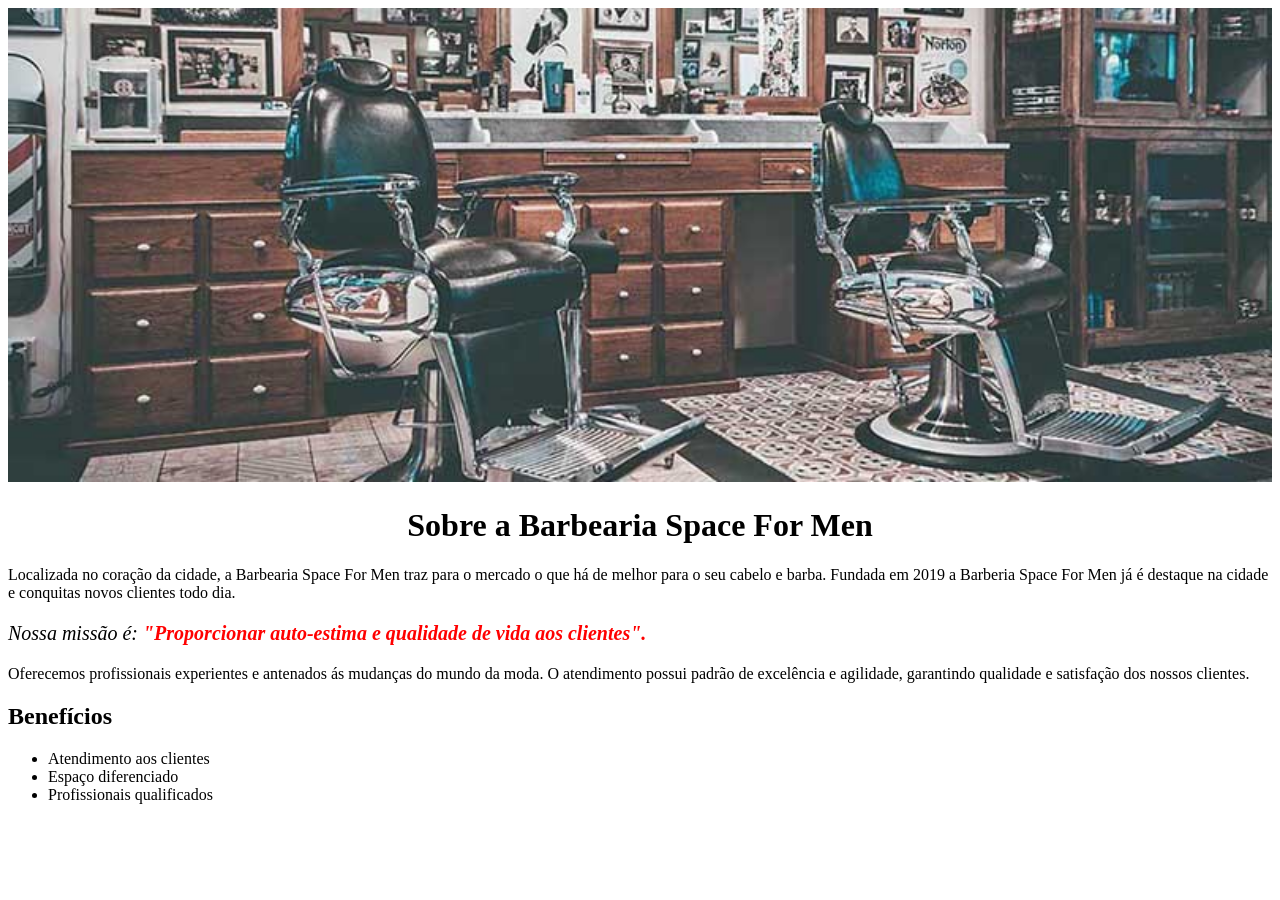
==== index.html @ 661f8e49 "arquivos site space for men" ====
<!DOCTYPE html>
<html lang="pt-br">

<head>
    <meta charset="UTF-8">
    <meta name="viewport" content="width=device-width, initial-scale=1.0">
    <title>Barbearia Space For Men</title>
    <link rel="stylesheet" href="style.css">
</head>

<body>

    <img src="./img/banner.jpg" alt="banner" class="banner">
    
    <header>
        <h1>Sobre a Barbearia Space For Men</h1>
    </header>

    <main>
        <p>Localizada no coração da cidade, a Barbearia Space For Men traz para o mercado o que há de melhor para o seu
            cabelo e barba.
            Fundada em 2019 a Barberia Space For Men já é destaque na cidade e conquitas novos clientes todo dia.
        </p>
        <p class="missao">
            <em>
                Nossa missão é: <strong> "Proporcionar auto-estima e qualidade de vida aos clientes".</strong> 
            </em>
        </p>
        <p>
            Oferecemos profissionais experientes e antenados ás mudanças do mundo da moda. O atendimento possui padrão
            de excelência e agilidade, garantindo qualidade e satisfação dos nossos clientes.
        </p>

        <h2> 
            Benefícios
        </h2>

        <ul>
            <li>
                Atendimento aos clientes
            </li>
            <li>
                Espaço diferenciado
            </li>
            <li>
                Profissionais qualificados
            </li>
        </ul>

    </main>

    <footer>
    </footer>

</body>

</html>
---- style.css ----
.banner {
    width: 100%;
}

h1 {
    text-align: center;
}

.missao {
    font-size: 20px;
}

em strong {
    color: red;
}
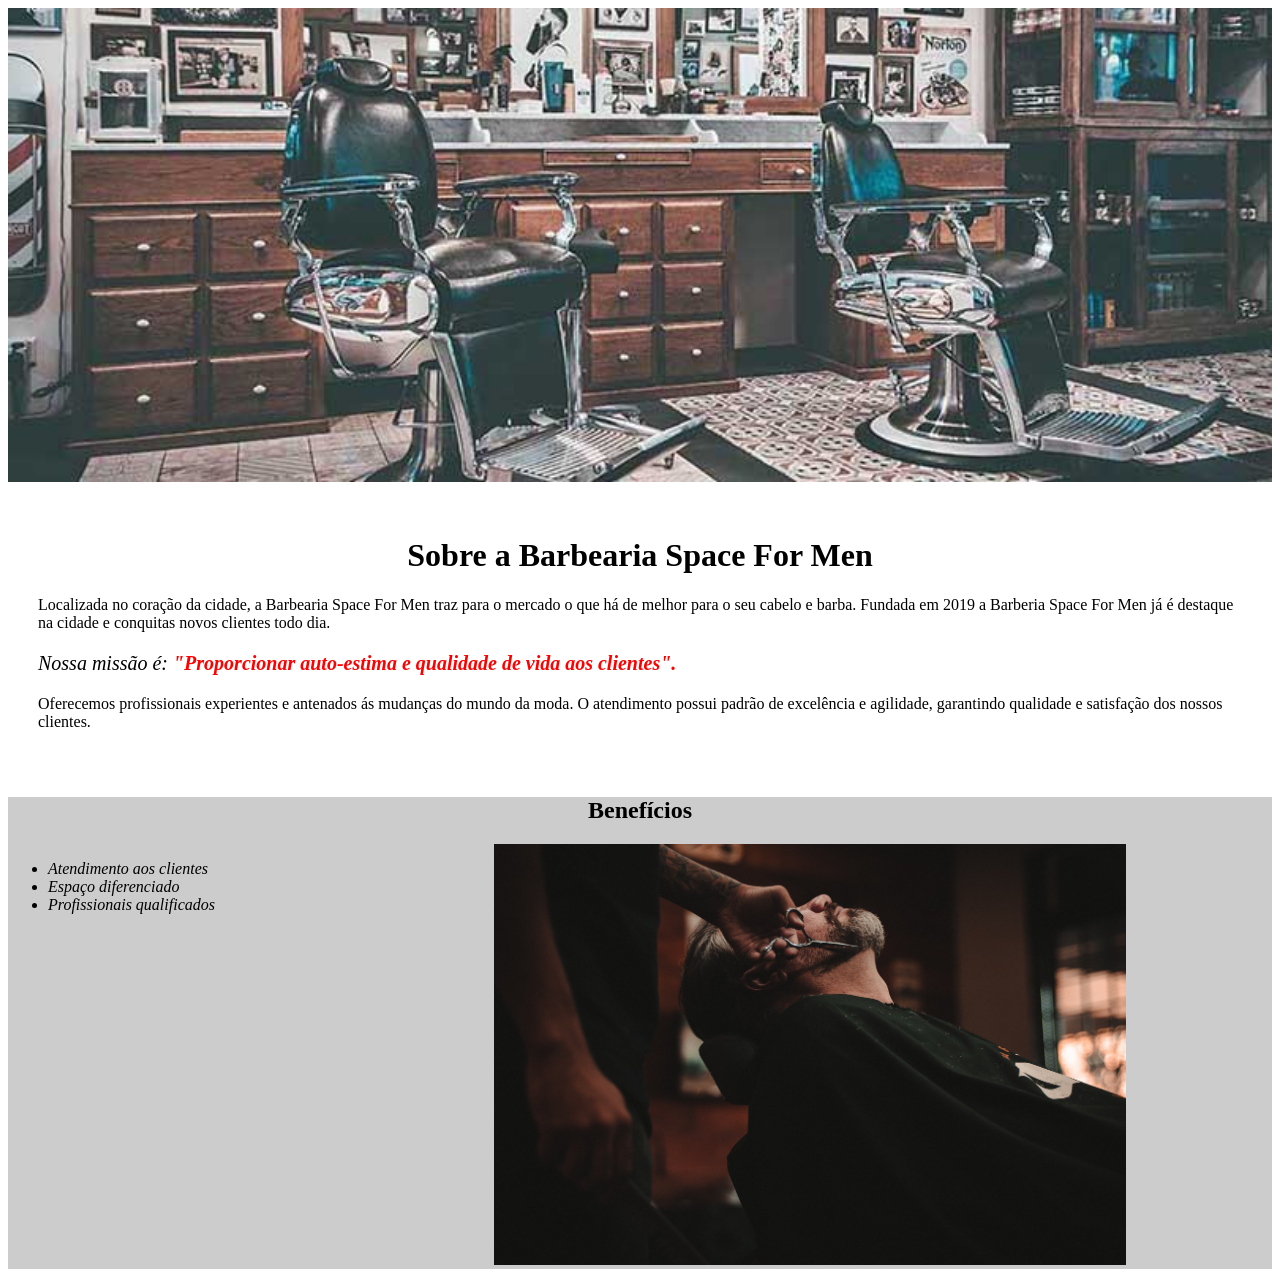
==== commit f2cc9c74: "modificações" ====
--- a/index.html
+++ b/index.html
@@ -11,42 +11,50 @@
 <body>
 
     <img src="./img/banner.jpg" alt="banner" class="banner">
+
+        <div class="principal">
     
-    <header>
-        <h1>Sobre a Barbearia Space For Men</h1>
-    </header>
+            <header>
+                <h1 class="titulos-centralizado">Sobre a Barbearia Space For Men</h1>
+            </header>
 
     <main>
-        <p>Localizada no coração da cidade, a Barbearia Space For Men traz para o mercado o que há de melhor para o seu
-            cabelo e barba.
-            Fundada em 2019 a Barberia Space For Men já é destaque na cidade e conquitas novos clientes todo dia.
-        </p>
-        <p class="missao">
-            <em>
-                Nossa missão é: <strong> "Proporcionar auto-estima e qualidade de vida aos clientes".</strong> 
-            </em>
-        </p>
-        <p>
-            Oferecemos profissionais experientes e antenados ás mudanças do mundo da moda. O atendimento possui padrão
-            de excelência e agilidade, garantindo qualidade e satisfação dos nossos clientes.
-        </p>
+            <p>Localizada no coração da cidade, a Barbearia Space For Men traz para o mercado o que há de melhor para o seu
+                cabelo e barba.
+                Fundada em 2019 a Barberia Space For Men já é destaque na cidade e conquitas novos clientes todo dia.
+            </p>
+            <p class="missao">
+                <em>
+                    Nossa missão é: <strong> "Proporcionar auto-estima e qualidade de vida aos clientes".</strong> 
+                </em>
+            </p>
+            <p>
+                Oferecemos profissionais experientes e antenados ás mudanças do mundo da moda. O atendimento possui padrão
+                de excelência e agilidade, garantindo qualidade e satisfação dos nossos clientes.
+            </p>
 
-        <h2> 
-            Benefícios
-        </h2>
+        </div>
+        <div class="beneficios">
 
-        <ul>
-            <li>
-                Atendimento aos clientes
-            </li>
-            <li>
-                Espaço diferenciado
-            </li>
-            <li>
-                Profissionais qualificados
-            </li>
-        </ul>
+            <h2 class="titulos-centralizado"> 
+                Benefícios
+            </h2>
 
+            <ul>
+                <li class="itens">
+                    Atendimento aos clientes
+                </li>
+                <li class="itens">
+                    Espaço diferenciado
+                </li>
+                <li class="itens">
+                    Profissionais qualificados
+                </li>
+            </ul>
+
+            <img src="./img/beneficios.jpg" alt="Benefícios" class="imagembeneficios">
+
+        </div>
     </main>
 
     <footer>
--- a/style.css
+++ b/style.css
@@ -3,7 +3,12 @@
     width: 100%;
 }
 
-h1 {
+.principal{
+    background-color: #ffffff;
+    padding: 30px;
+}
+
+.titulos-centralizado {
     text-align: center;
 }
 
@@ -15,3 +20,23 @@
     color: red;
 }
 
+.beneficios {
+    background-color: #cccccc;
+}
+
+.itens {
+    font-style: italic;
+}
+
+ul {
+    display: inline-block;
+   vertical-align: top;
+   width: 20%;
+   margin-right: 15%;
+}
+
+.imagembeneficios {
+    width: 50%;
+}
+
+
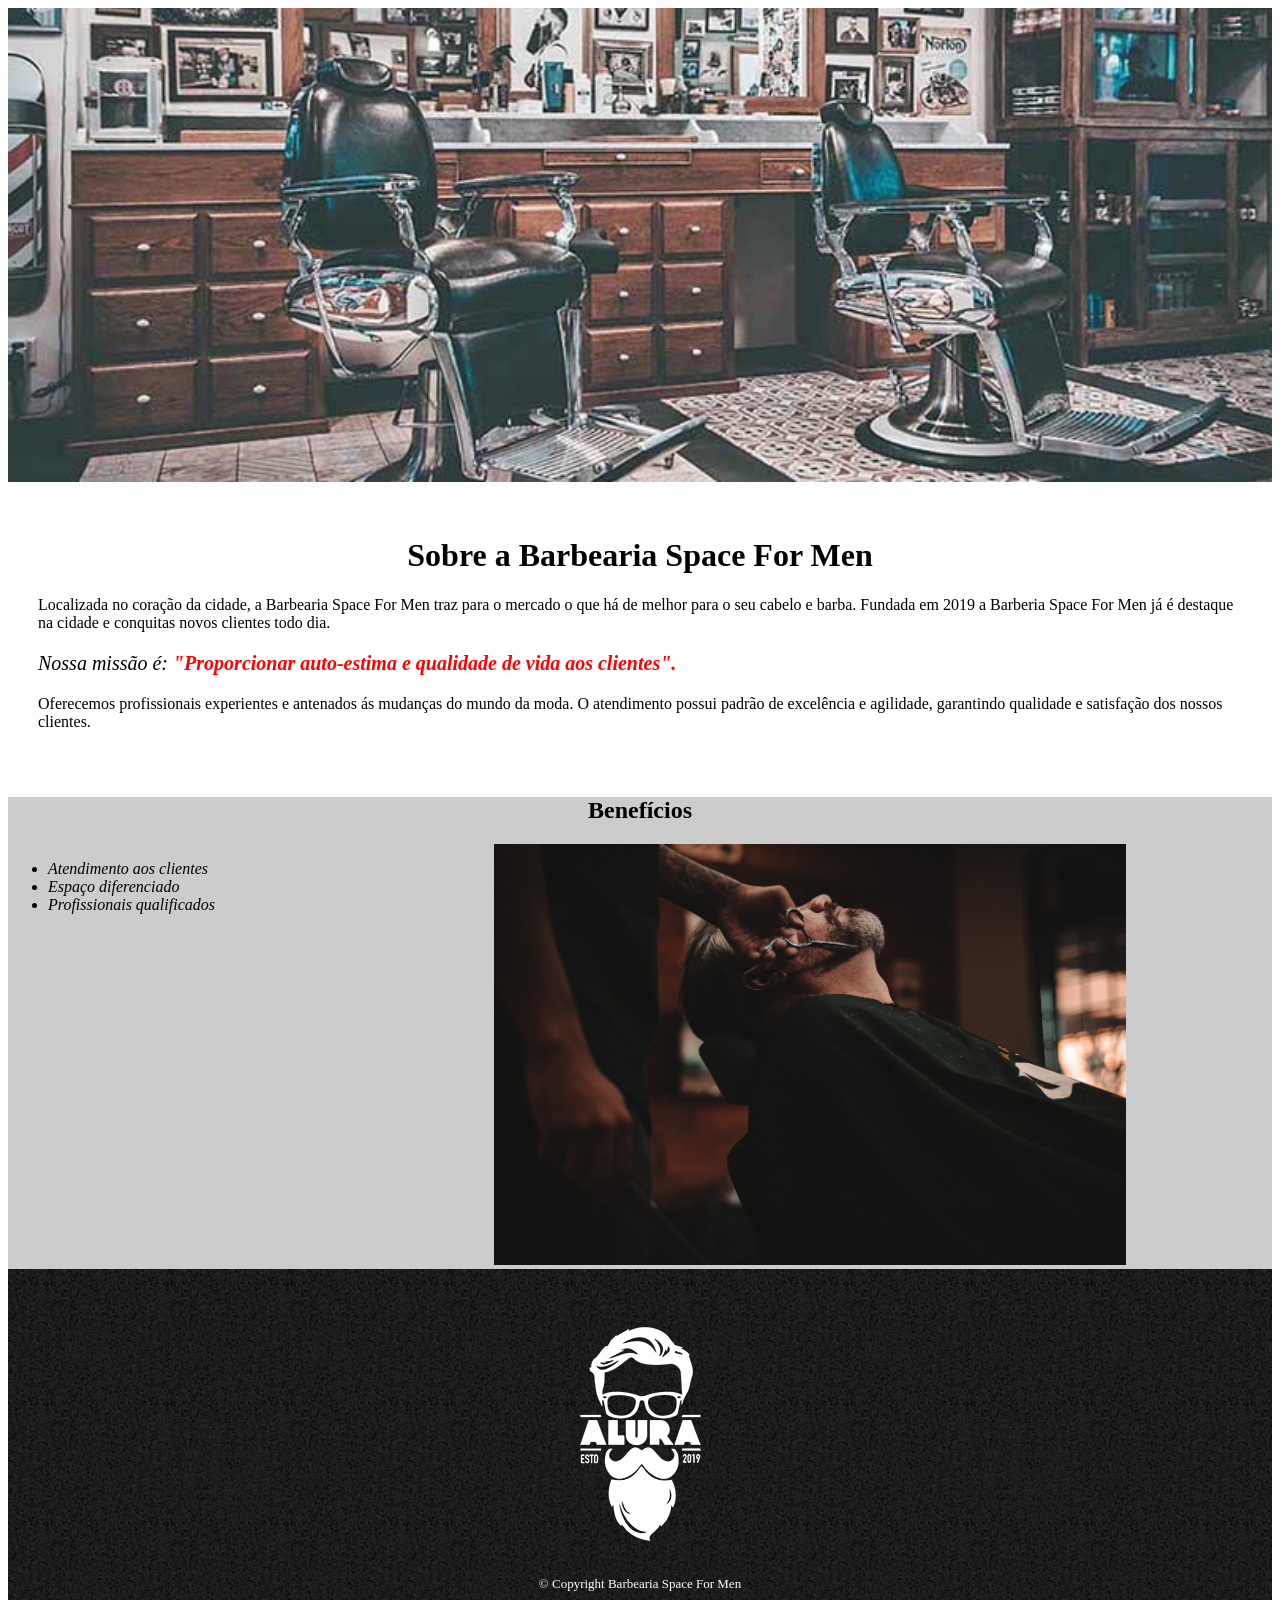
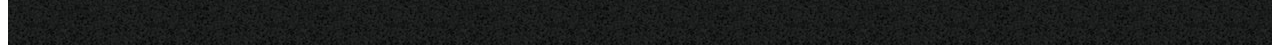
==== commit 59287f62: "termino produtos; adição contatos 11/09" ====
--- a/index.html
+++ b/index.html
@@ -15,7 +15,9 @@
         <div class="principal">
     
             <header>
-                <h1 class="titulos-centralizado">Sobre a Barbearia Space For Men</h1>
+                <h1 class="titulos-centralizado">
+                    Sobre a Barbearia Space For Men
+                </h1>
             </header>
 
     <main>
@@ -58,6 +60,13 @@
     </main>
 
     <footer>
+
+        <img src="img/logo-branco.png" alt="logo-branco">
+        <p class="copy">
+            &copy;
+            Copyright Barbearia Space For Men
+        </p>
+        
     </footer>
 
 </body>
--- a/style.css
+++ b/style.css
@@ -39,4 +39,10 @@
     width: 50%;
 }
 
-
+footer {
+    text-align: center;
+    background-image: url(img/bg.jpg);
+    color: white;
+    padding: 40px 0;
+    font-size: 13px;
+}
